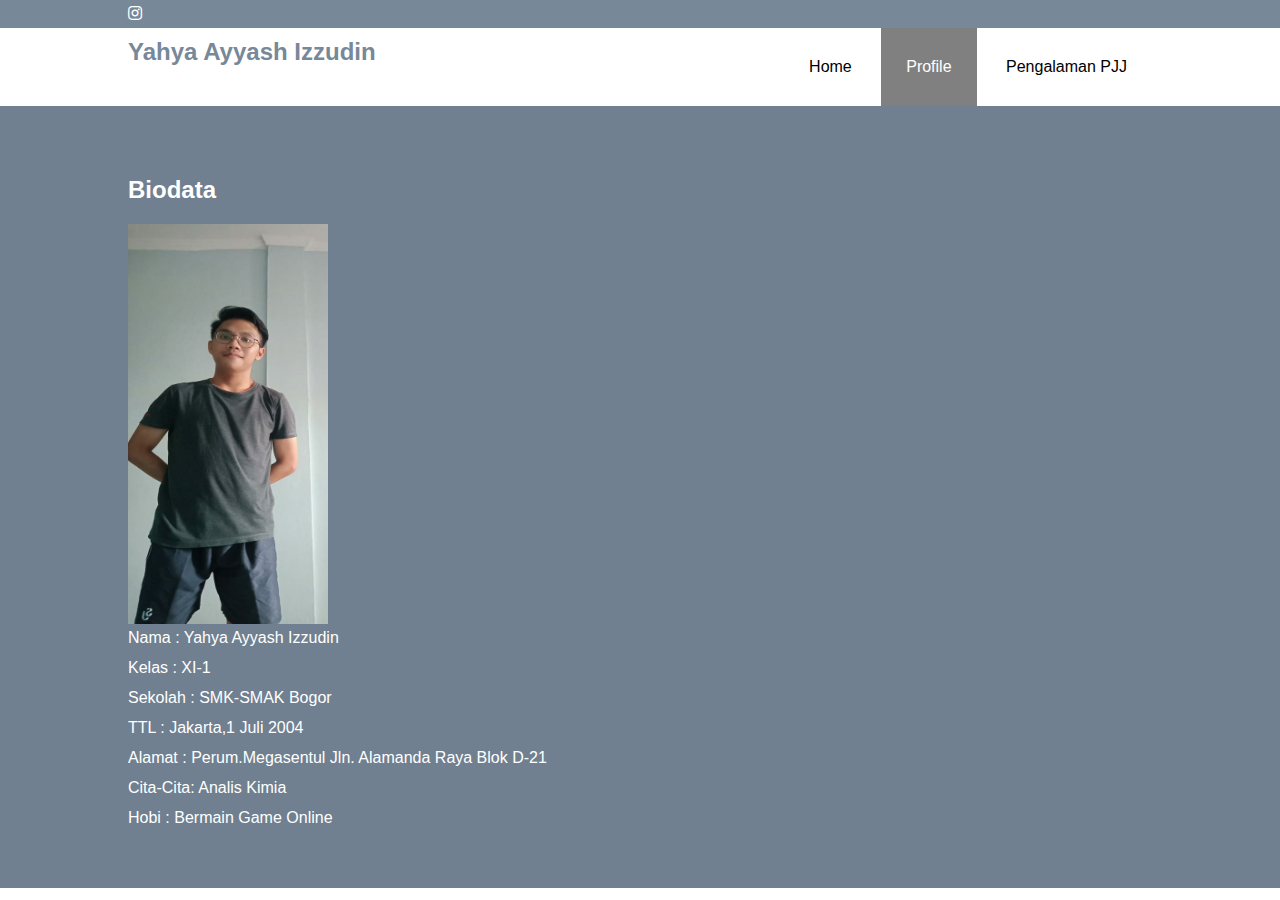
==== biodata ayyash1.html @ 7d3d589e "Add files via upload" ====
<!DOCTYPE html>
<html>
<head>
	<meta charset="utf-8">
	<meta name="viewport" content="width=device-width, inital-scale=1">
	<title>Website Yahya Ayyash Izzudin</title>
	<link rel="stylesheet" type="text/css" href="style4.css">
	<link rel="stylesheet" type="text/css" href="https://cdnjs.cloudflare.com/ajax/libs/font-awesome/5.15.3/css/all.min.css">
</head>
<body>

	<!-- header -->
	<div class="medsos">
		<div class="container">
			<ul>
				<li><a href="https://www.instagram.com/yahyayysh_/"><i class="fab fa-instagram"></i></a></li>
			</ul>
		</div>
	</div>
		<header>
			<div class="container">
				<h2><a href="index.html">Yahya Ayyash Izzudin</a></h2>
				<ul>
					<li><a href="index.html">Home</a></li>
					<li class="active"><a href="biodata ayyash1.html">Profile</a></li>
					<li><a href="pengalaman pjj.html">Pengalaman PJJ</a></li>
				</ul>
			</div>
		</header>
		<!-- biodata -->
		<section class="biodata">
			<div class="container">
				<h2>Biodata</h2>
				<img src="Foto Ayyash.jpeg" width="200"; height="400px"; alt="Foto Ayyash 2.jpeg" style="float: center;">
				<ul>
					<li>Nama	 : Yahya Ayyash Izzudin</li>
					<li>Kelas	 : XI-1</li>
					<li>Sekolah	 : SMK-SMAK Bogor</li>
					<li>TTL 	 : Jakarta,1 Juli 2004</li>
					<li>Alamat	 : Perum.Megasentul Jln. Alamanda Raya Blok D-21</li>
					<li>Cita-Cita: Analis Kimia</li>
					<li>Hobi	 : Bermain Game Online</li>
				</ul>
			</div>
		</section>
</body>
</html>
---- style4.css ----
*{
	padding:0;
	margin: 0;
	font-family: sans-serif;
}
a{
	color: inherit;
	text-decoration: none;
}
.medsos{
	padding: 5px 0;
	background-color: 	#778899; 
}
.medsos ul li{
	display: inline-block;
	color: white;
	margin-right: 10px;
}
.container{
	width: 80%;
	margin: 0 auto;
}
.container:after{
	content: '';
	display: block;
	clear: both;
}
header h1{
	float: left;
	padding: 15px 0;
	color: 	#778899;
}
header h2{
	float: left;
	padding: 10px 0;
	color: #778899;
}
header ul{
	float: right;
}
header ul li{
	display: inline-block;
}
header ul li a{
	padding: 30px 25px;
	display: inline-block;
}
header ul li a:hover{
	background-color: #778899; 
	color: white;
}
.active{
	background-color: 	#808080; 
	color: white;
}
.banner{
	height: 90vh;
	background-image: url(background7.jpg);
	background-size: cover;
	position: relative;
	display: flex;
	justify-content: center;
	align-items: center;
}
.banner:after{
	content: '';
	display: block;
	position: absolute;
	top: 0;
	left: 0;
	right: 0;
	bottom: 0;
	background-color: rgba(55,35,39,0.5);
}
.banner h2{
	background-image: url(background3.jpg);
	color:	#000000;
	z-index: 1;
	padding: 20px 20px;
	border: 8px groove 	#808080;
	text-align: center;
}
section{
	padding: 50px 0;
}
section h2{
	background-color:	#708090;
	padding: 20px 0;
	color: #FFFFFF;
}
section h3{
	background-image: url(background3.jpg);
	text-align: center;
	padding: 20px 0;
	color: 	#000000;
	margin-bottom: 20px;
}
section p{
	background-image: url(background3.jpg);
	color: 	#000000;
	word-spacing: 2px;
	line-height: 20px;
	padding: 50px;
	text-align:justify;
}
.biodata{
	background-color: #708090;
}
.biodata ul li{
	text-align: left;
	padding: 1px 0;
	color: 	#FFFFFF;
	margin-bottom: 10px;
	display: block;
}
.pengalaman{
	background-color: #708090;
}
.gallery{
	background-image: url(background3.jpg);
}
    
    </style>
</head>
<body>
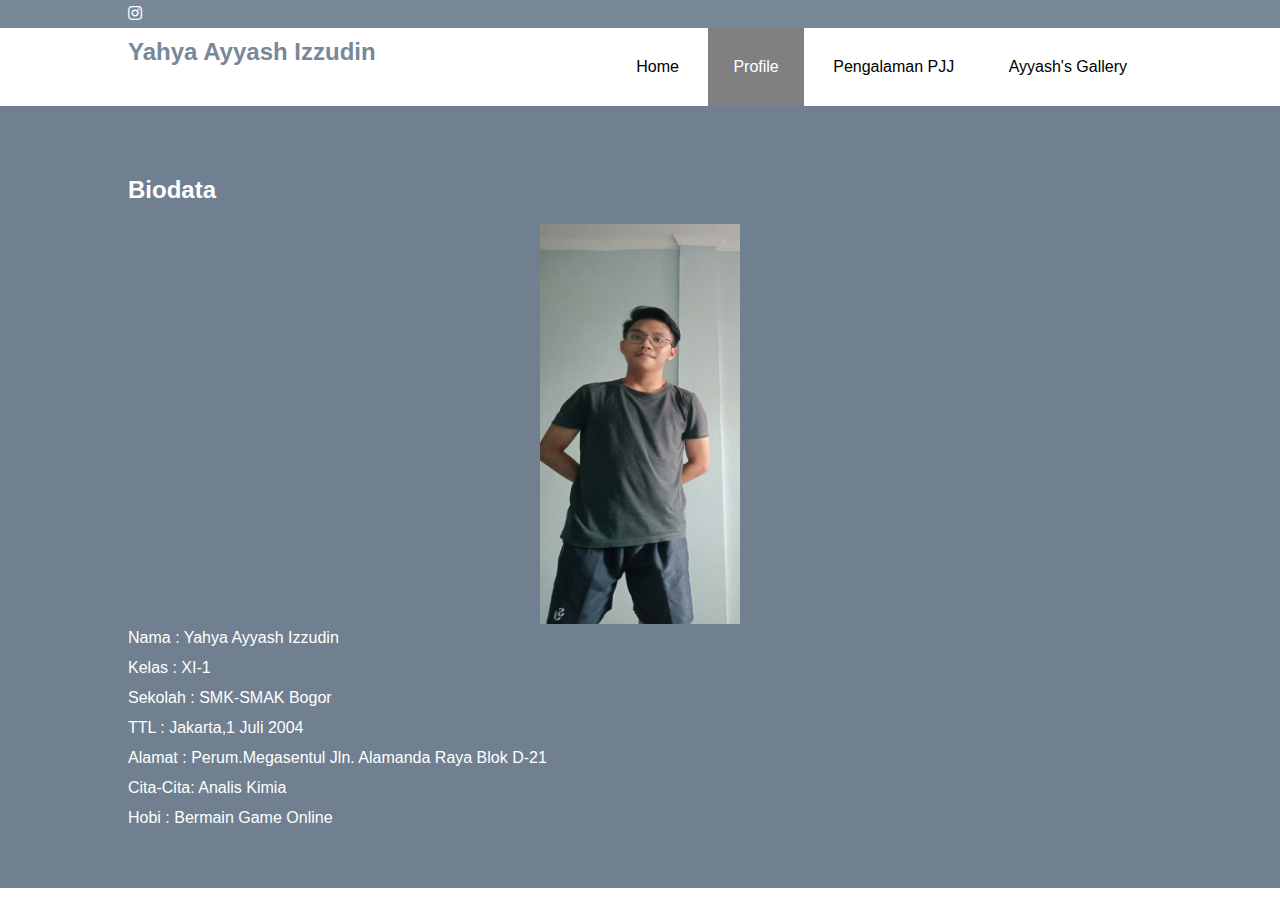
==== commit 2ba8f076: "Add files via upload" ====
--- a/biodata ayyash1.html
+++ b/biodata ayyash1.html
@@ -1,47 +1,48 @@
 <!DOCTYPE html>
 <html>
 <head>
-	<meta charset="utf-8">
-	<meta name="viewport" content="width=device-width, inital-scale=1">
-	<title>Website Yahya Ayyash Izzudin</title>
-	<link rel="stylesheet" type="text/css" href="style4.css">
-	<link rel="stylesheet" type="text/css" href="https://cdnjs.cloudflare.com/ajax/libs/font-awesome/5.15.3/css/all.min.css">
+    <meta charset="utf-8">
+    <meta name="viewport" content="width=device-width, inital-scale=1">
+    <title>Website Yahya Ayyash Izzudin</title>
+    <link rel="stylesheet" type="text/css" href="style4.css">
+    <link rel="stylesheet" type="text/css" href="https://cdnjs.cloudflare.com/ajax/libs/font-awesome/5.15.3/css/all.min.css">
 </head>
 <body>
 
-	<!-- header -->
-	<div class="medsos">
-		<div class="container">
-			<ul>
-				<li><a href="https://www.instagram.com/yahyayysh_/"><i class="fab fa-instagram"></i></a></li>
-			</ul>
-		</div>
-	</div>
-		<header>
-			<div class="container">
-				<h2><a href="index.html">Yahya Ayyash Izzudin</a></h2>
-				<ul>
-					<li><a href="index.html">Home</a></li>
-					<li class="active"><a href="biodata ayyash1.html">Profile</a></li>
-					<li><a href="pengalaman pjj.html">Pengalaman PJJ</a></li>
-				</ul>
-			</div>
-		</header>
-		<!-- biodata -->
-		<section class="biodata">
-			<div class="container">
-				<h2>Biodata</h2>
-				<img src="Foto Ayyash.jpeg" width="200"; height="400px"; alt="Foto Ayyash 2.jpeg" style="float: center;">
-				<ul>
-					<li>Nama	 : Yahya Ayyash Izzudin</li>
-					<li>Kelas	 : XI-1</li>
-					<li>Sekolah	 : SMK-SMAK Bogor</li>
-					<li>TTL 	 : Jakarta,1 Juli 2004</li>
-					<li>Alamat	 : Perum.Megasentul Jln. Alamanda Raya Blok D-21</li>
-					<li>Cita-Cita: Analis Kimia</li>
-					<li>Hobi	 : Bermain Game Online</li>
-				</ul>
-			</div>
-		</section>
+    <!-- header -->
+    <div class="medsos">
+        <div class="container">
+            <ul>
+                <li><a href="https://www.instagram.com/yahyayysh_/"><i class="fab fa-instagram"></i></a></li>
+            </ul>
+        </div>
+    </div>
+        <header>
+            <div class="container">
+                <h2><a href="index.html">Yahya Ayyash Izzudin</a></h2>
+                <ul>
+                    <li><a href="index.html">Home</a></li>
+                    <li class="active"><a href="biodata ayyash1.html">Profile</a></li>
+                    <li><a href="pengalaman pjj.html">Pengalaman PJJ</a></li>
+                    <li><a href="fotogaleri.html">Ayyash's Gallery</a></li>
+                </ul>
+            </div>
+        </header>
+        <!-- biodata -->
+        <section class="biodata">
+            <div class="container">
+                <h2>Biodata</h2>
+                <center><img src="Foto Ayyash.jpeg" width="200"; height="400px"; alt="Foto Ayyash 2.jpeg" style="float: center;"></center>
+                <ul>
+                    <li>Nama     : Yahya Ayyash Izzudin</li>
+                    <li>Kelas    : XI-1</li>
+                    <li>Sekolah  : SMK-SMAK Bogor</li>
+                    <li>TTL      : Jakarta,1 Juli 2004</li>
+                    <li>Alamat   : Perum.Megasentul Jln. Alamanda Raya Blok D-21</li>
+                    <li>Cita-Cita: Analis Kimia</li>
+                    <li>Hobi     : Bermain Game Online</li>
+                </ul>
+            </div>
+        </section>
 </body>
 </html>